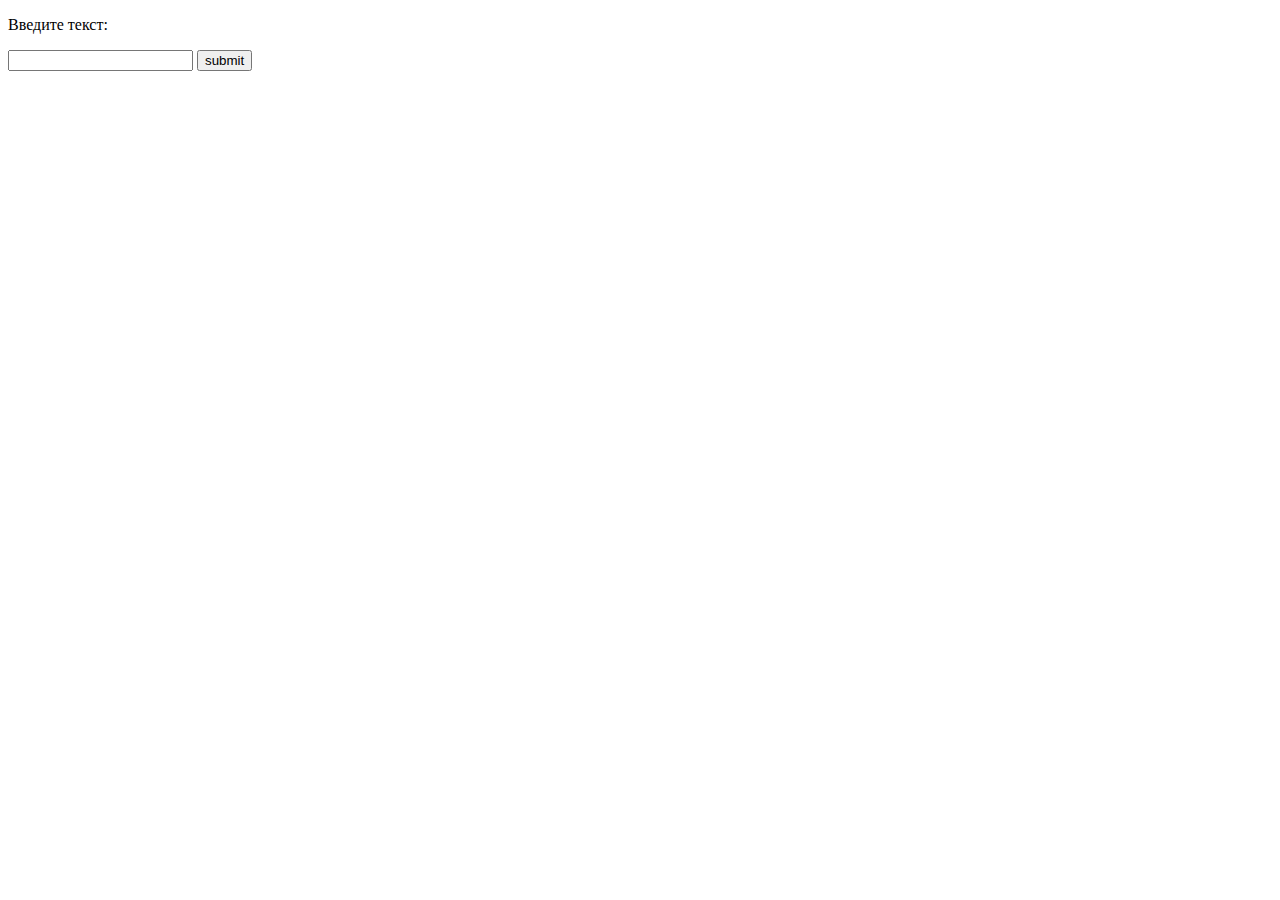
==== lab3/index.html @ d8e91209 "сделал 21 в корневом индексе" ====
<!DOCTYPE html>
<html lang="en">
<head>
    <meta charset="UTF-8">
    <meta name="viewport" content="width=device-width, initial-scale=1.0">
    <title>Document</title>
</head>
<body>
    <p>Введите текст: </p>
    <input>
    <button type="submit">submit</button>
</body>
</html>
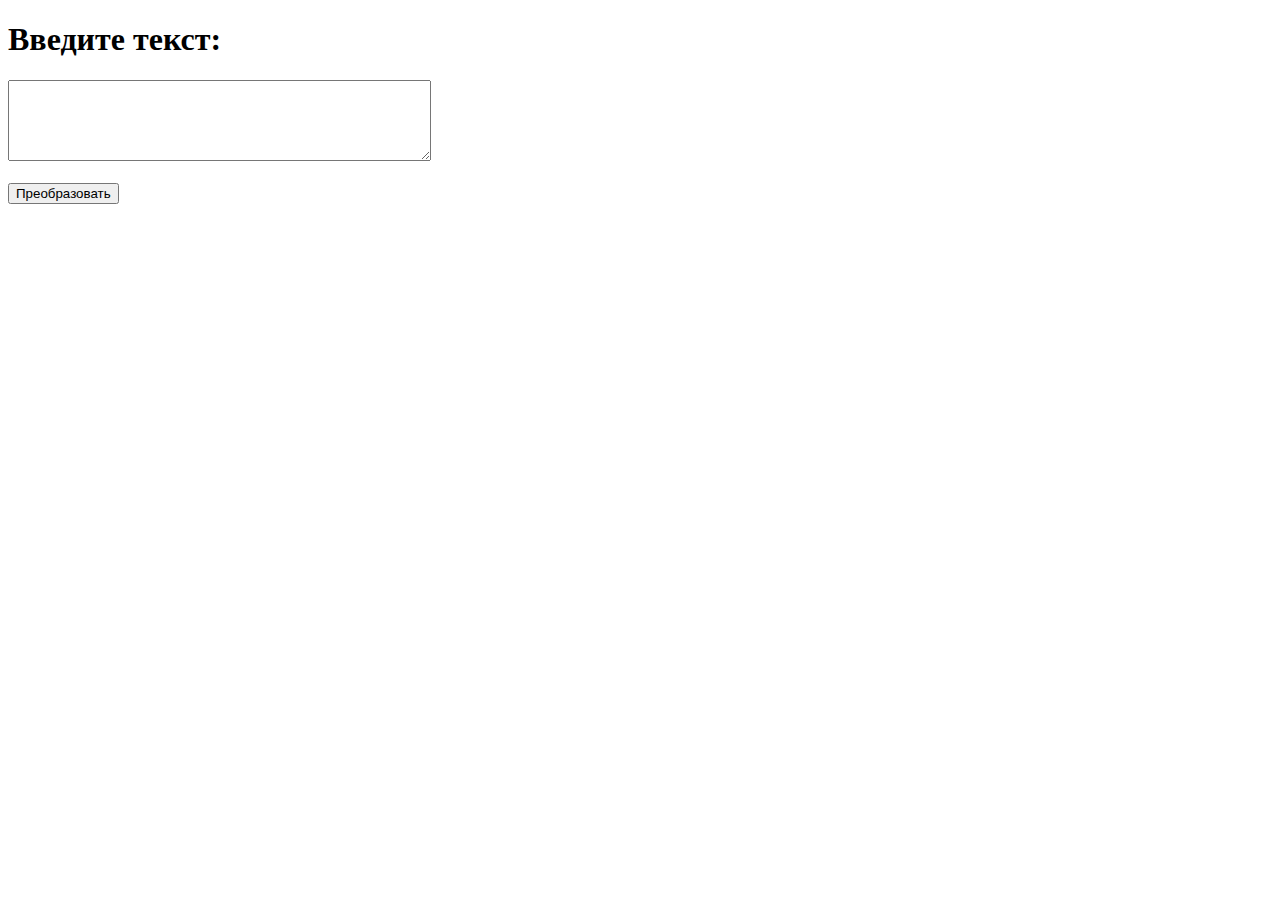
==== commit 3c0d50e6: "сделал 3 лабу" ====
--- a/lab3/index.html
+++ b/lab3/index.html
@@ -1,13 +1,14 @@
 <!DOCTYPE html>
-<html lang="en">
+<html lang="ru">
 <head>
     <meta charset="UTF-8">
-    <meta name="viewport" content="width=device-width, initial-scale=1.0">
     <title>Document</title>
 </head>
 <body>
-    <p>Введите текст: </p>
-    <input>
-    <button type="submit">submit</button>
+    <h1>Введите текст:</h1>
+    <form action="index.php" method="post">
+        <textarea name="text" rows="5" cols="50"></textarea><br><br>
+        <input type="submit" value="Преобразовать">
+    </form>
 </body>
 </html>